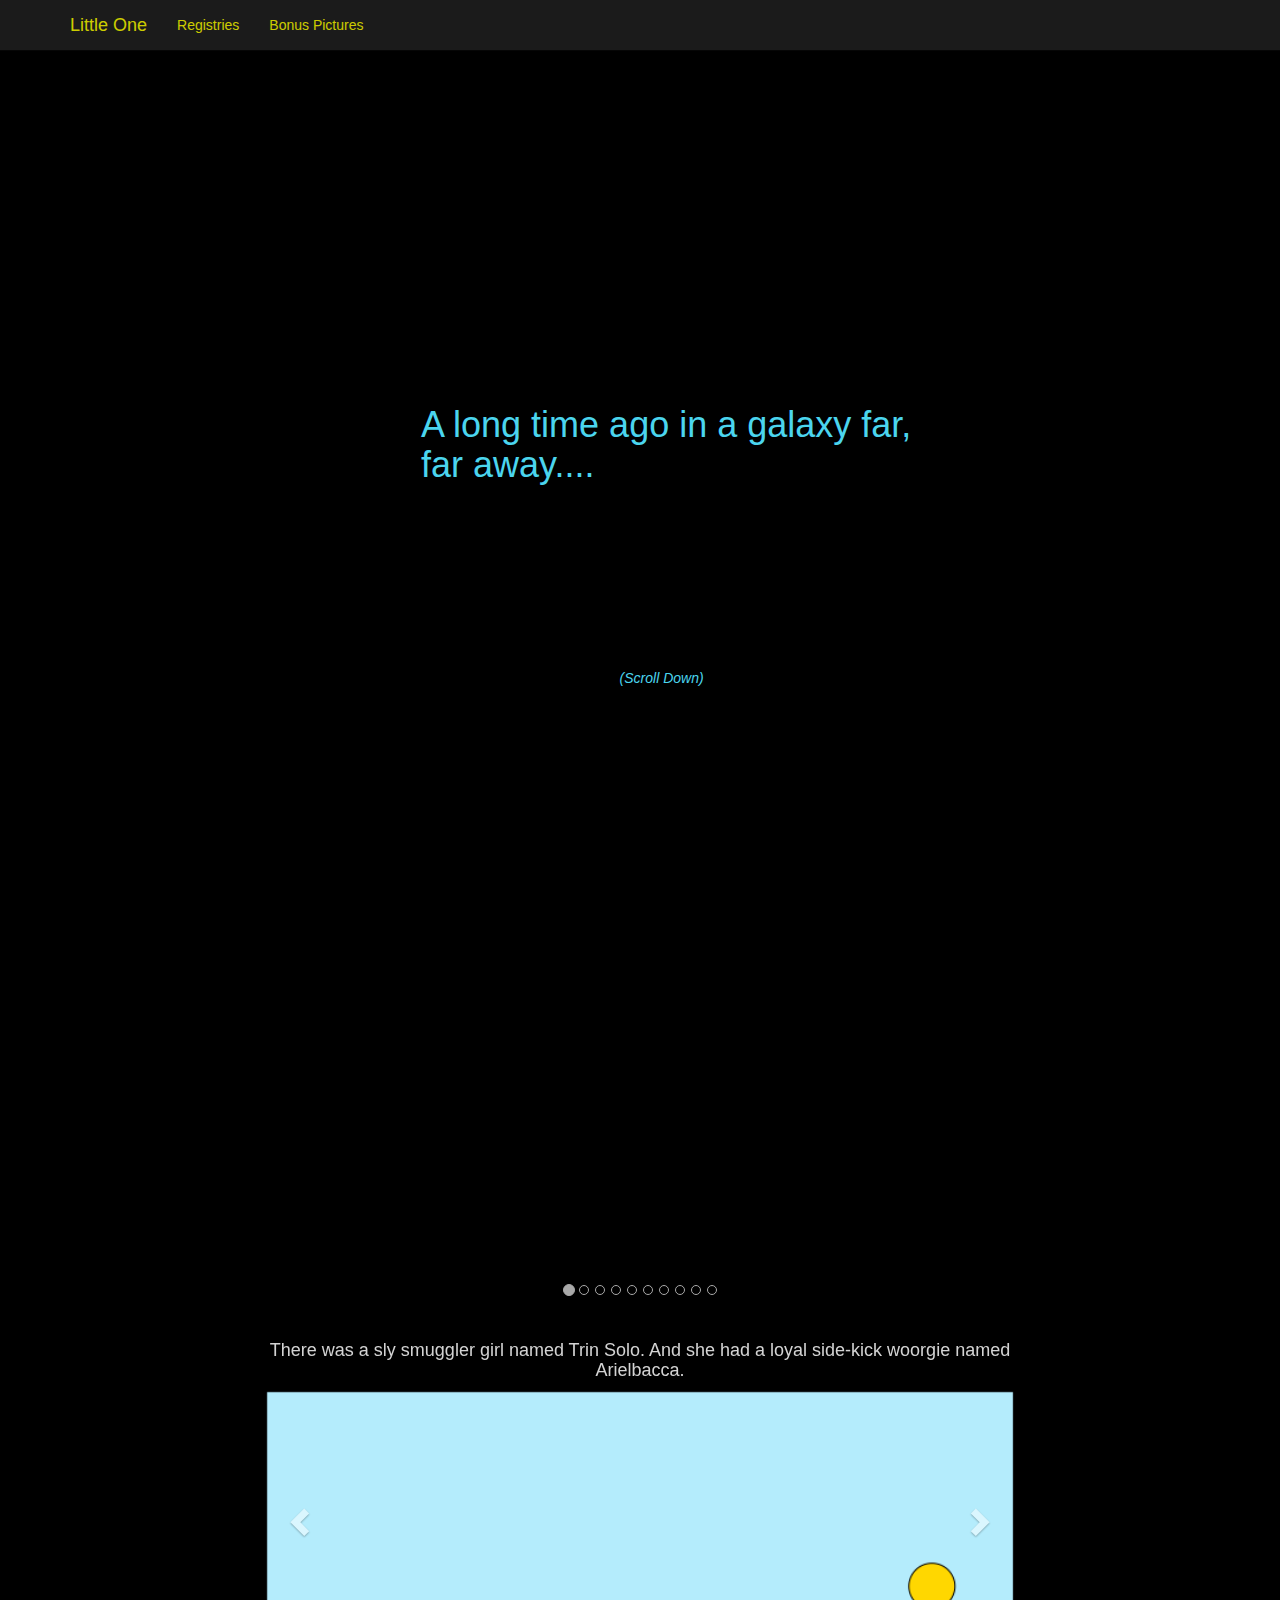
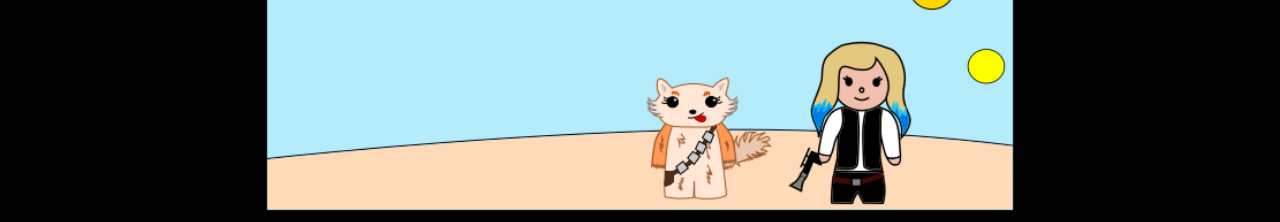
==== index.html @ 27bb447d "ultrasound pics" ====
<!DOCTYPE html>
<html lang="en">

<head>

    <meta charset="utf-8">
    <meta http-equiv="X-UA-Compatible" content="IE=edge">
    <meta name="viewport" content="width=device-width, initial-scale=1">
    <meta name="description" content="">
    <meta name="author" content="">

    <title>Little One: A Star Wars Story</title>

    <!-- Bootstrap Core CSS -->
    <link href="css/bootstrap.min.css" rel="stylesheet">

    <!-- Custom CSS -->
    <link href="css/half-slider.css" rel="stylesheet">

</head>

<body>

    <!-- Navigation -->
    <nav class="navbar navbar-inverse navbar-fixed-top" role="navigation">
        <div class="container">
            <!-- Brand and toggle get grouped for better mobile display -->
            <div class="navbar-header">
                <button type="button" class="navbar-toggle" data-toggle="collapse" data-target="#bs-example-navbar-collapse-1">
                    <span class="sr-only">Toggle navigation</span>
                    <span class="icon-bar"></span>
                    <span class="icon-bar"></span>
                    <span class="icon-bar"></span>
                </button>
                <a class="navbar-brand" href="#">Little One</a>
            </div>
            <!-- Collect the nav links, forms, and other content for toggling -->
            <div class="collapse navbar-collapse" id="bs-example-navbar-collapse-1">
                <ul class="nav navbar-nav">
                    <li>
                        <a href="#">Registries</a>
                    </li>
                    <li>
                        <a href="pictures.html#">Bonus Pictures</a>
                    </li>
                </ul>
            </div>
            <!-- /.navbar-collapse -->
        </div>
        <!-- /.container -->
    </nav>

    <!-- Page Content -->
	<div class="container" style="margin-top: 5em;">
		<div class="row">
			<div id="intro" class="col-sm-12">
				<h1>A long time ago in a galaxy far, far away....</h1>
				<p><em>(Scroll Down)</em></p>
			</div>
		</div>
		<div class="row">
			<div class="col-md-8 col-md-offset-2 comic-container" style="border: 1px solid black;">
				<div id="carousel-littleone" class="carousel slide" data-ride="carousel">
  <!-- Indicators -->
  <ol class="carousel-indicators">
    <li data-target="#carousel-littleone" data-slide-to="0" class="active"></li>
    <li data-target="#carousel-littleone" data-slide-to="1"></li>
    <li data-target="#carousel-littleone" data-slide-to="2"></li>
	<li data-target="#carousel-littleone" data-slide-to="3"></li>
	<li data-target="#carousel-littleone" data-slide-to="4"></li>
	<li data-target="#carousel-littleone" data-slide-to="5"></li>
	<li data-target="#carousel-littleone" data-slide-to="6"></li>
	<li data-target="#carousel-littleone" data-slide-to="7"></li>
	<li data-target="#carousel-littleone" data-slide-to="8"></li>
	<li data-target="#carousel-littleone" data-slide-to="9"></li>
  </ol>

  <!-- Wrapper for slides -->
  <div class="carousel-inner">
    <div class="item active">
      <div class="carousel-caption">
      	<h4>There was a sly smuggler girl named Trin Solo. And she had a loyal side-kick woorgie named Arielbacca.</h4>
      </div>
	  <img src="img/scene1.png" alt="Trin Solo and Arielbacca on Tatooine">

    </div>
    <div class="item">
      <div class="carousel-caption">
      	<h4>They were minding their own business one day on the desert planet of Tattoine. Just walking around, when they happened upon a couple of nerf-herding, Packer-backing, Jedi-wannabes (one a chick, and one a dude) that were trying to plant a seed.</h4>
      </div>
	  <img src="img/scene2.png" alt="All four characters on Tatooine">
    </div>
    <div class="item">
	  <div class="carousel-caption">
      	<h4>Trin Solo figured she should point something out to the couple. Arielbacca agreed with a bark.</h4>
      </div>
      <img src="img/scene3.png" alt="Some helpful advice">
    </div>
	<div class="item">
      <div class="carousel-caption">
      	<h4>The chick, Kelsi-wan Kenobi, saw the Millennium Falcon in the distance. She didn't know what else to do so she asked the travelers for help.</h4>
      </div>
	  <img src="img/scene4.png" alt="Some helpful advice">
    </div>
	<div class="item">
      <div class="carousel-caption">
      	<h4>After discussing it amongst themselves, Arielbacca and Trin Solo agreed to help out the couple.</h4>
      </div>
	  <img src="img/scene5.png" alt="Some helpful advice">
    </div>
	<div class="item">
      <div class="carousel-caption">
      	<h4>The dude, Mike Skywalker, humbly offered his gratitude.</h4>
      </div>
      <img src="img/scene6.png" alt="Some helpful advice">
    </div>
	<div class="item">
      <div class="carousel-caption">
      	<h4>And so the crew, now of size four, left Tatooine in search of a fertile planet.</h4>
      </div>
      <img src="img/scene7.png" alt="Some helpful advice">
    </div>
	<div class="item">
      <div class="carousel-caption">
      	<h4>They tried Coruscant and Naboo... Endor, then Yavin... Hoth and Kashyyyk. Finally, they found the most fertile planet they could… Negaunee.</h4>
      </div>
      <img src="img/scene8.png" alt="Some helpful advice">
    </div>
	<div class="item">
      <div class="carousel-caption">
      	<h4>They planted their seed in Negaunee where it is slowly growing into something beautiful this very day.</h4>
      </div>
      <img src="img/scene9.png" alt="Some helpful advice">
    </div>
	<div class="item">
      <div class="carousel-caption">
      	<h4>And then, of course, they all lived happily ever after - together forever (as a crew of five).</h4>
      </div>
      <img src="img/scene10.png" alt="Some helpful advice">
    </div>
  </div>

  <!-- Controls -->
  <a class="left carousel-control" href="#carousel-littleone" role="button" data-slide="prev">
    <span class="glyphicon glyphicon-chevron-left"></span>
  </a>
  <a class="right carousel-control" href="#carousel-littleone" role="button" data-slide="next">
    <span class="glyphicon glyphicon-chevron-right"></span>
  </a>
</div> <!-- Carousel -->
			</div>
		</div>
	</div>

    <!-- jQuery -->
    <script src="js/jquery.js"></script>

    <!-- Bootstrap Core JavaScript -->
    <script src="js/bootstrap.min.js"></script>

    <!-- Script to Activate the Carousel -->
    <script>
    $('.carousel').carousel({
		interval: false
	})
    </script>

</body>
</html>
---- css/half-slider.css ----
/*
 * Start Bootstrap - Half Slider (http://startbootstrap.com/)
 * Copyright 2013-2016 Start Bootstrap
 * Licensed under MIT (https://github.com/BlackrockDigital/startbootstrap/blob/gh-pages/LICENSE)
 */

html,
body {
    height: 100%;
	background:black;
}

/* You can change the height of the carousel by changing the height in the class below. It is set to 50% by default, but can be any height! */

.carousel {
	margin-bottom: 75px;
    height: 430px;
}

.carousel-control.right {
	background-image: none;
	right: -25px;
}

.carousel-control.left {
	background-image: none;
	left: -25px;
}

.item,
.active,
.carousel-inner {
}

.carousel-inner>.item>img{
	width:100%;
}

.carousel-caption {
	position: relative;
	bottom: 0;
	margin-bottom: 0;
	padding: 0;
	color: lightgray;
	width: 100%;
	left: 0;
	right: 0;
}

.carousel-indicators {
	position: relative;
}
.carousel-indicators .active {
	background-color: darkgray;
}
.carousel-indicators li {
	border: 1px solid darkgray;
}

/* Background images are set within the HTML using inline CSS, not here */

.fill {
    width: 100%;
    height: 100%;
    background-position: center;
    -webkit-background-size: cover;
    -moz-background-size: cover;
    background-size: cover;
    -o-background-size: cover;
}

.navbar-fixed-top{
	opacity: 0.8;
}

.navbar-inverse .navbar-brand {
    color: yellow;
}

.navbar-inverse .navbar-nav>li>a {
    color: yellow;
}

.comic-container{
	background-color: black;
	padding: 15px;
}

#intro{
	height: 100vh;
	margin-top: 35vh;
	color: rgb(75, 213, 238);
}

#intro h1{
		padding-bottom: 50%;
	}

@media only screen and (min-width: 768px){
	#intro {
		width: 70%;
		margin-left: 15%;
	}
	#intro h1{
		padding-bottom: 30%;
	}
}

@media only screen and (min-width: 993px){
	#intro{
		width: 59%;
		margin-left: 24%;
	}
	#intro h1{
		padding-bottom: 35%;
	}
}

@media only screen and (min-width: 1210px){
	#intro{
		width: 45%;
		margin-left: 30%;
	}
}



#intro p{
	margin-left: 40%;
}

.pictures {
  margin-top: 10em;
}

.pictures img{
  max-width: 100%;
  height: auto;
}

footer {
    margin: 50px 0;
}
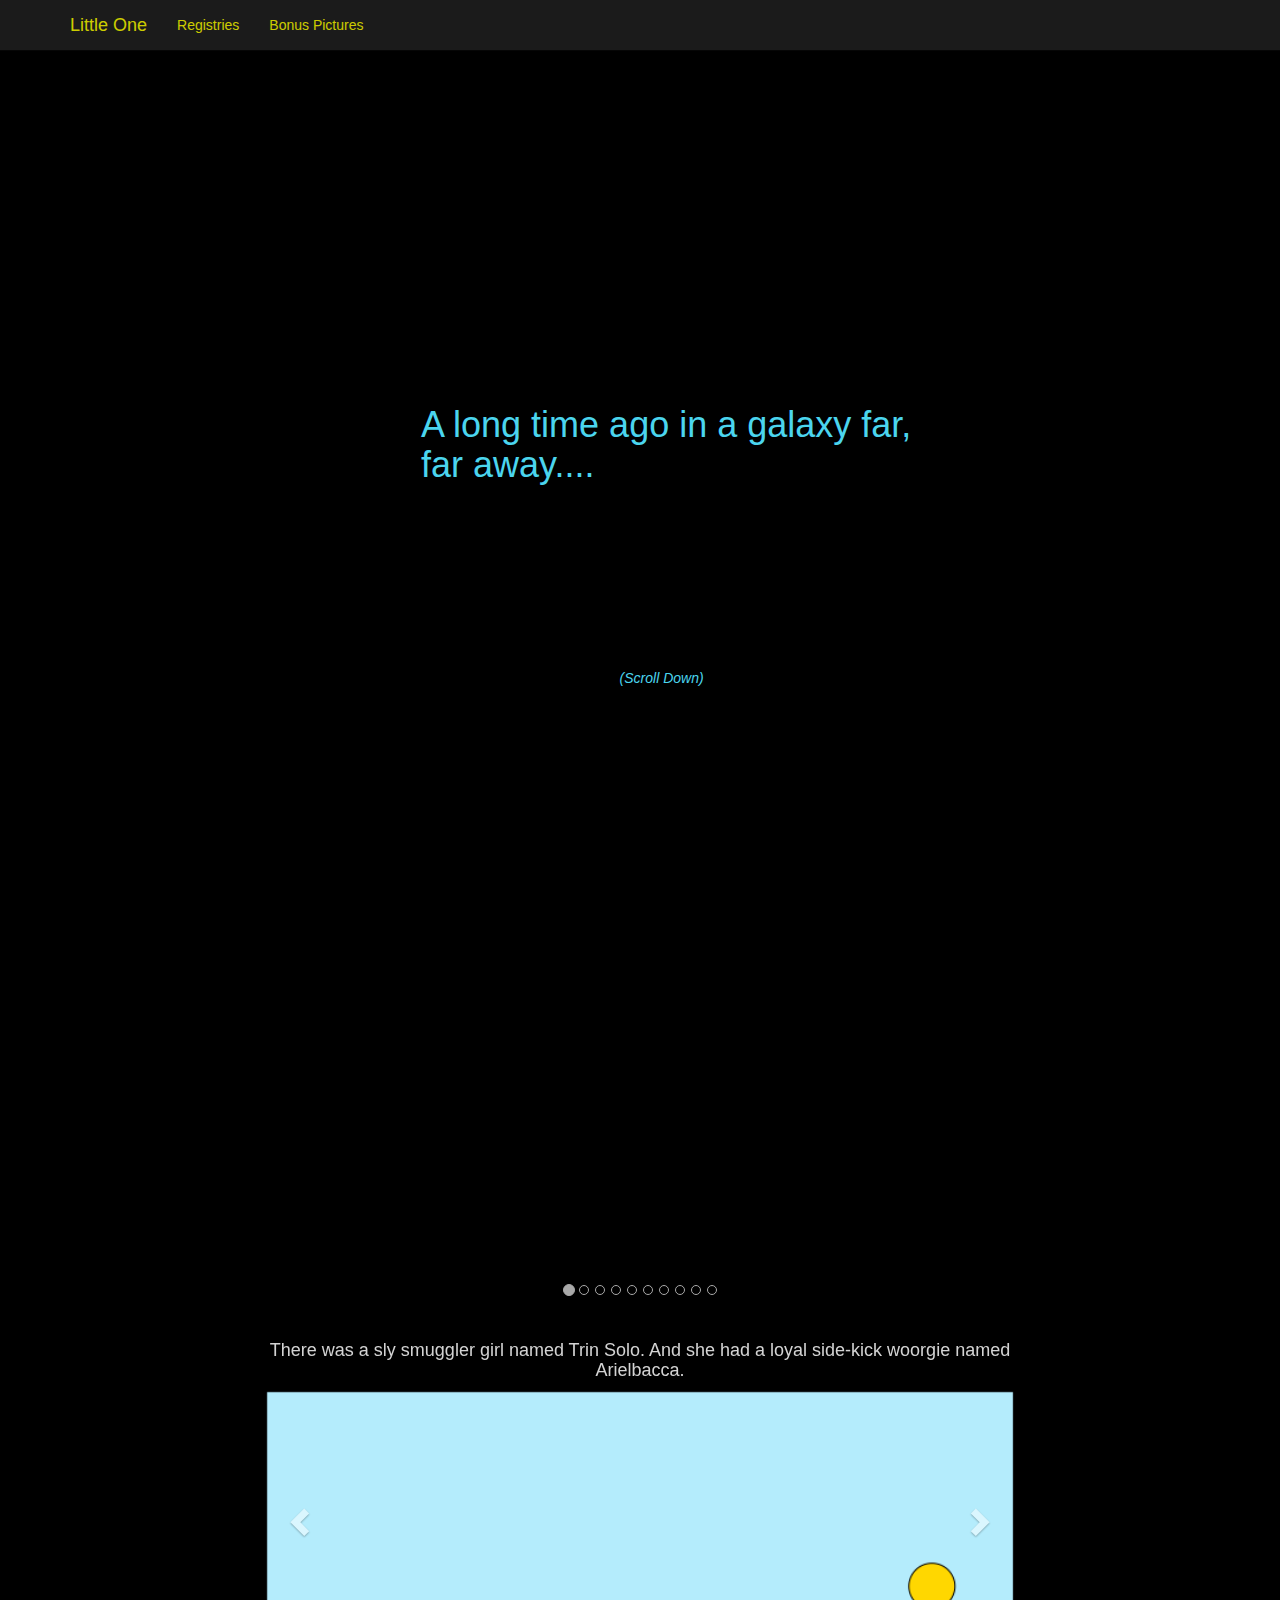
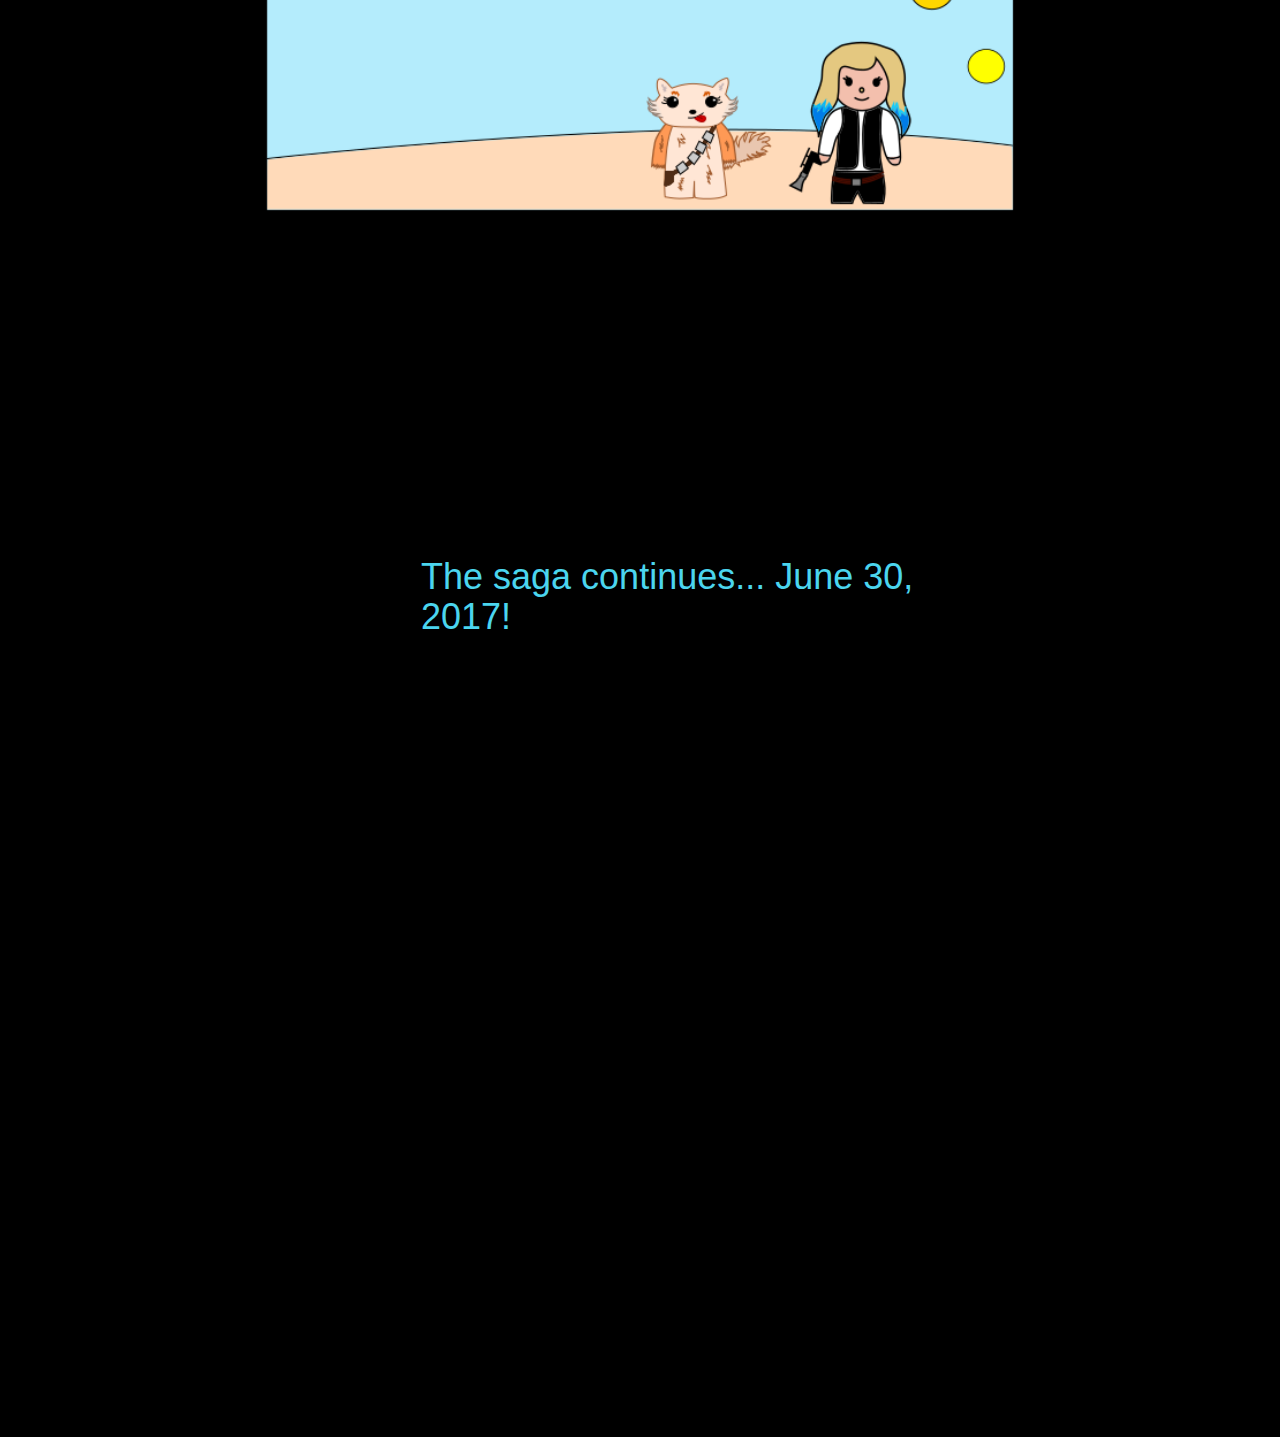
==== commit eebfb74d: "Update index.html" ====
--- a/index.html
+++ b/index.html
@@ -150,6 +150,11 @@
 </div> <!-- Carousel -->
 			</div>
 		</div>
+		<div class="row">
+			<div id="intro" class="col-sm-12">
+				<h1>The saga continues... June 30, 2017!</h1>
+			</div>
+		</div>
 	</div>
 
     <!-- jQuery -->
--- a/css/half-slider.css
+++ b/css/half-slider.css
@@ -130,7 +130,7 @@
 }
 
 .pictures {
-  margin-top: 10em;
+  margin-top: 4em;
 }
 
 .pictures img{
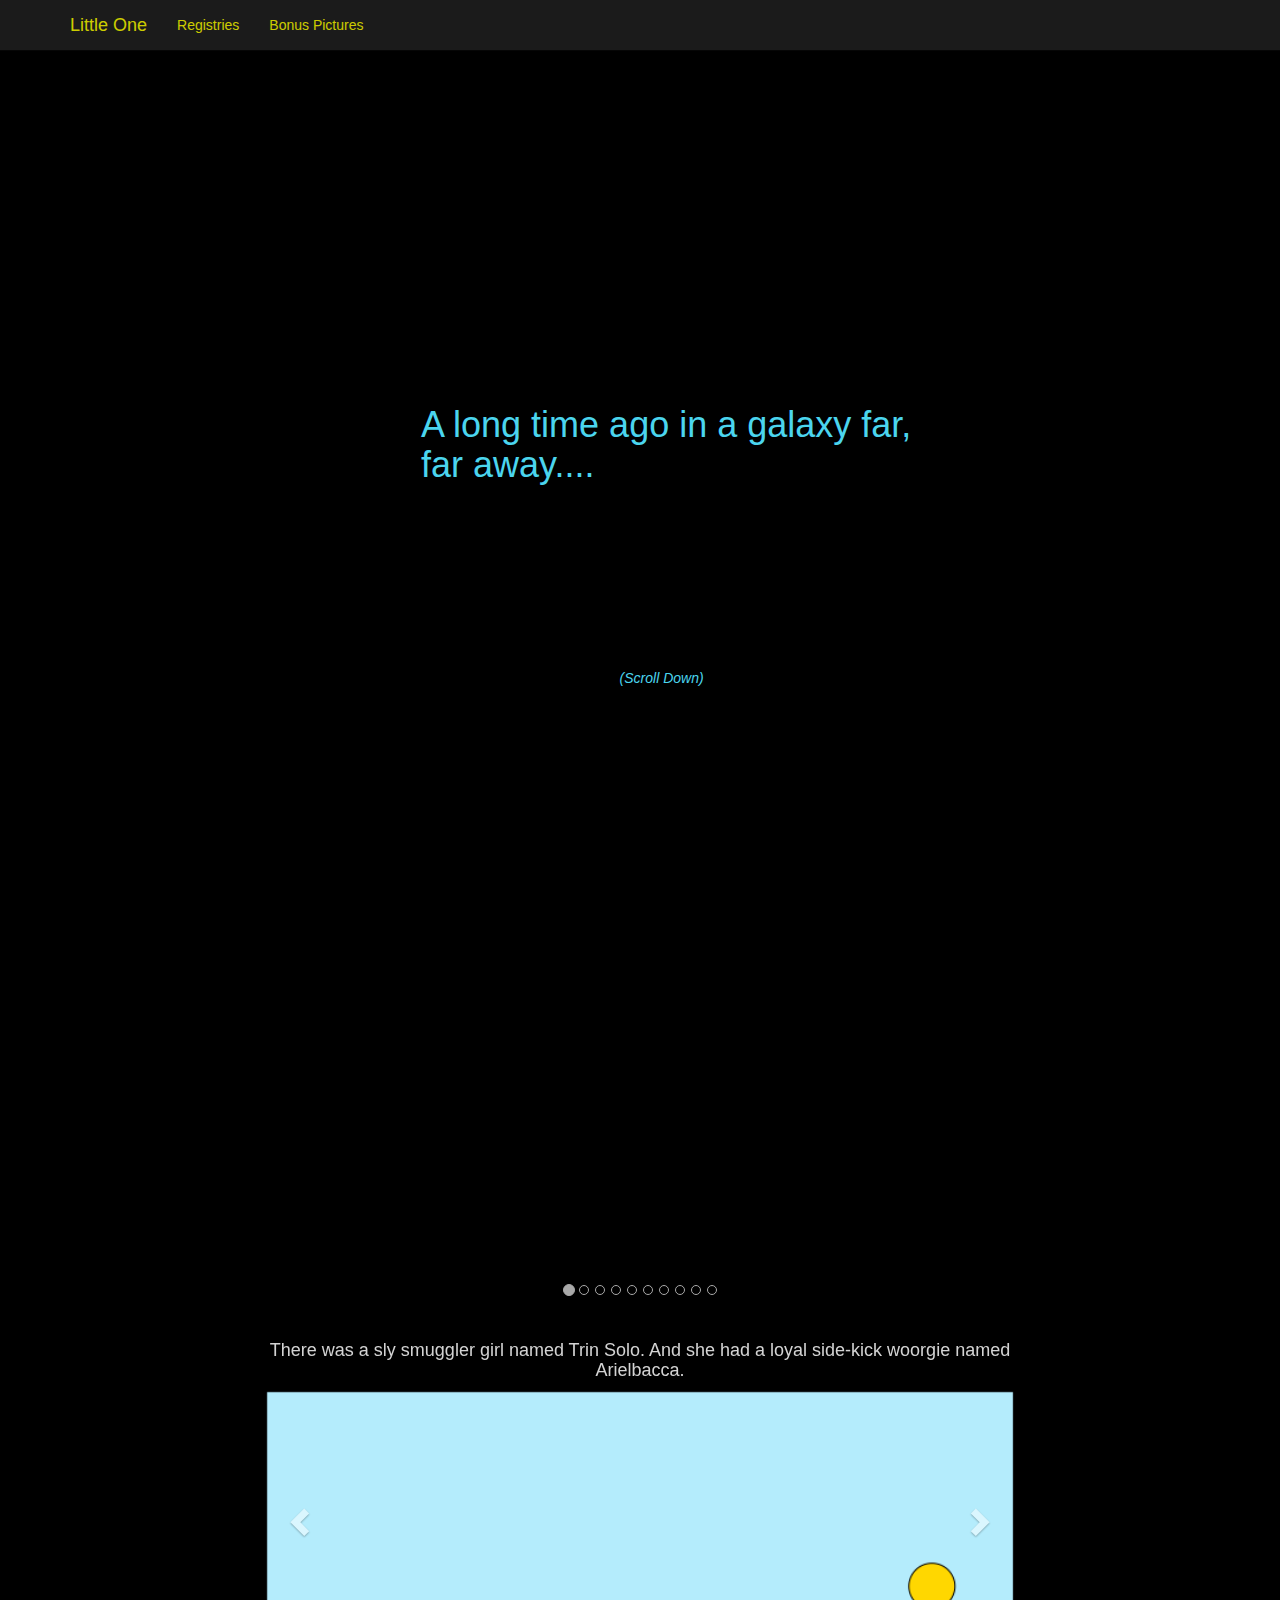
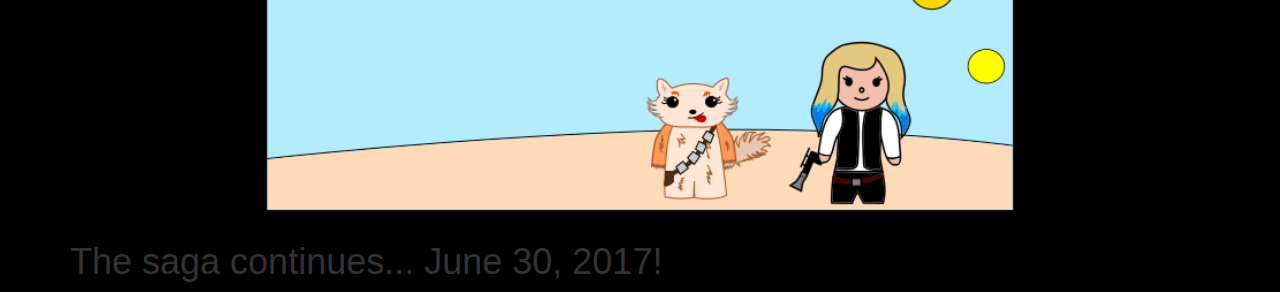
==== commit 1f889899: "Update index.html" ====
--- a/index.html
+++ b/index.html
@@ -151,7 +151,7 @@
 			</div>
 		</div>
 		<div class="row">
-			<div id="intro" class="col-sm-12">
+			<div class="col-sm-12">
 				<h1>The saga continues... June 30, 2017!</h1>
 			</div>
 		</div>
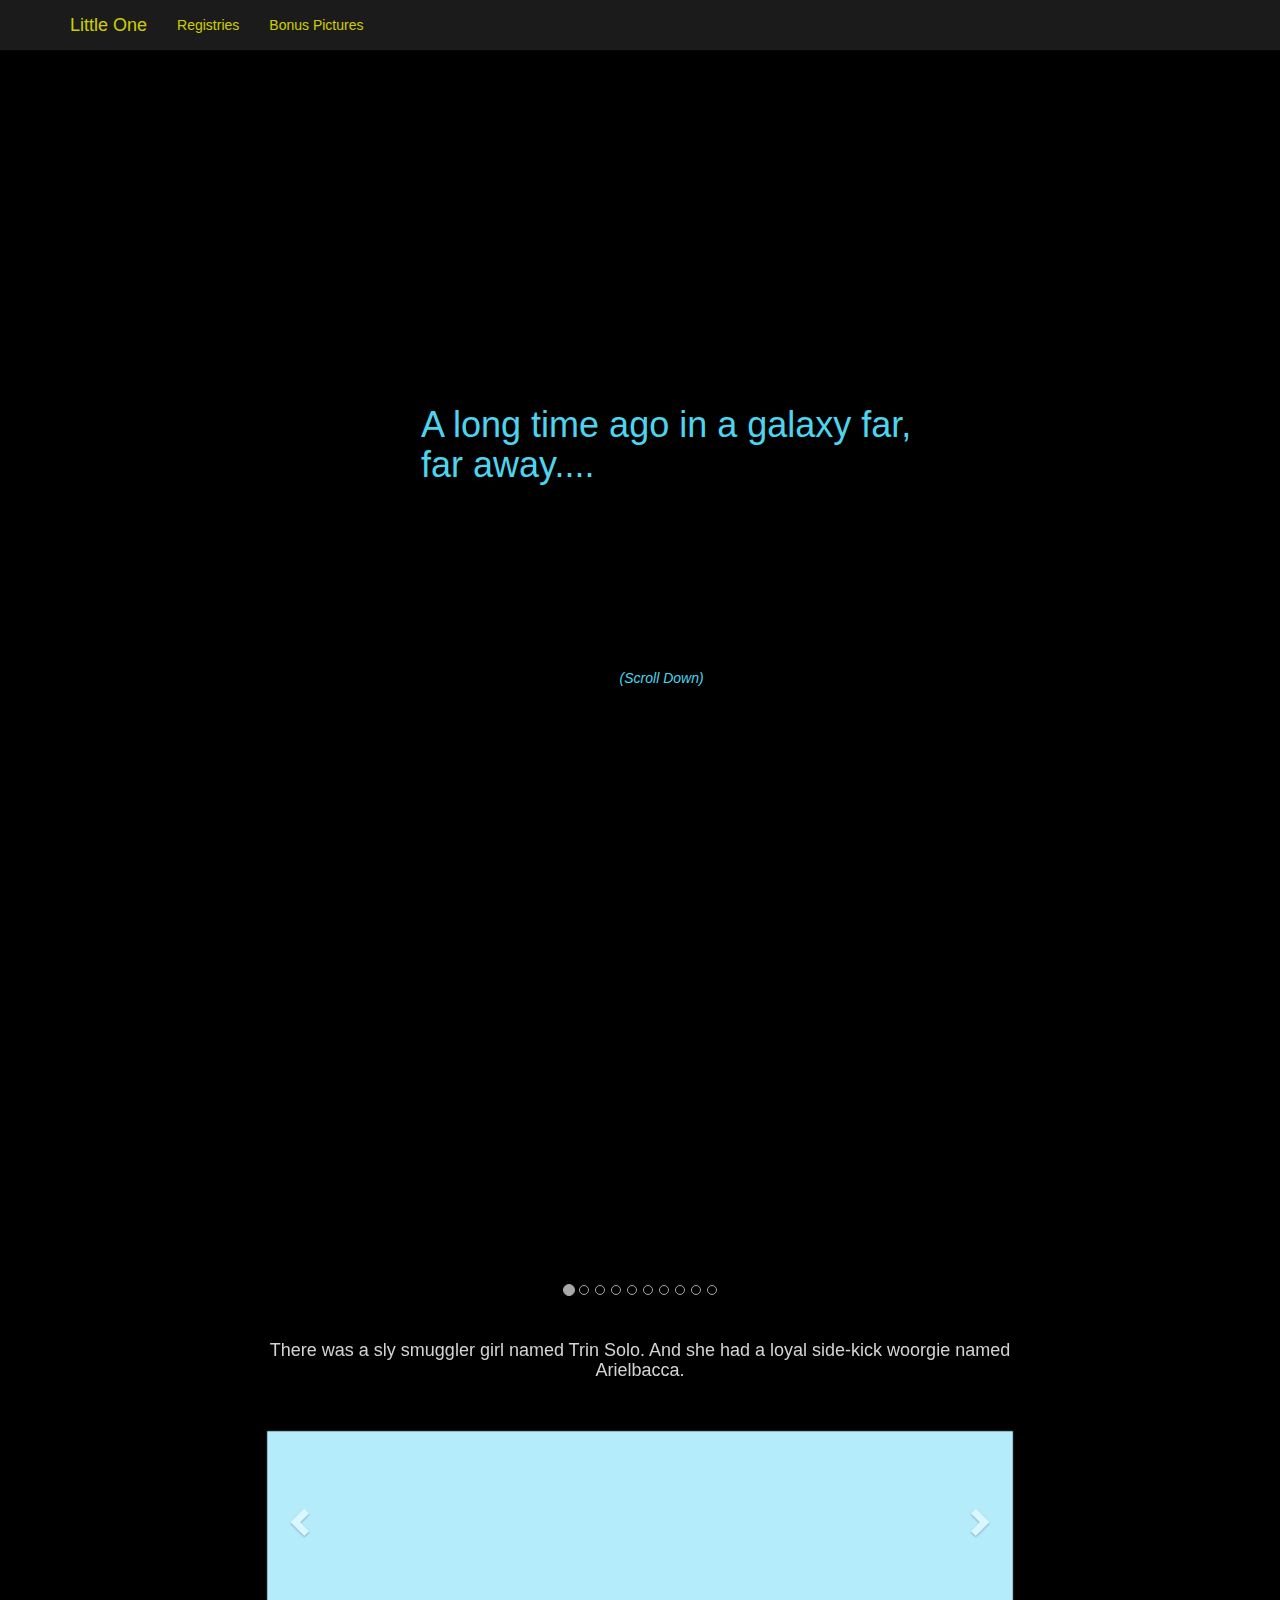
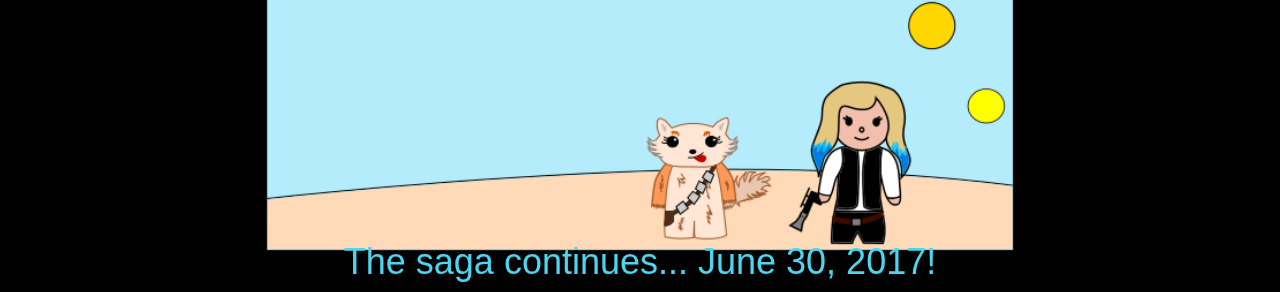
==== commit 148f8cfb: "almost done" ====
--- a/index.html
+++ b/index.html
@@ -38,10 +38,10 @@
             <div class="collapse navbar-collapse" id="bs-example-navbar-collapse-1">
                 <ul class="nav navbar-nav">
                     <li>
-                        <a href="#">Registries</a>
+                        <a href="registries.html">Registries</a>
                     </li>
                     <li>
-                        <a href="pictures.html#">Bonus Pictures</a>
+                        <a href="pictures.html">Bonus Pictures</a>
                     </li>
                 </ul>
             </div>
@@ -79,7 +79,7 @@
   <div class="carousel-inner">
     <div class="item active">
       <div class="carousel-caption">
-      	<h4>There was a sly smuggler girl named Trin Solo. And she had a loyal side-kick woorgie named Arielbacca.</h4>
+      	<h4>There was a sly smuggler girl named Trin Solo. And she had a loyal side-kick woorgie named Arielbacca.<br><br><br></h4>
       </div>
 	  <img src="img/scene1.png" alt="Trin Solo and Arielbacca on Tatooine">
 
@@ -92,49 +92,49 @@
     </div>
     <div class="item">
 	  <div class="carousel-caption">
-      	<h4>Trin Solo figured she should point something out to the couple. Arielbacca agreed with a bark.</h4>
+      	<h4>Trin Solo figured she should point something out to the couple. Arielbacca agreed with a bark.<br><br><br></h4>
       </div>
       <img src="img/scene3.png" alt="Some helpful advice">
     </div>
 	<div class="item">
       <div class="carousel-caption">
-      	<h4>The chick, Kelsi-wan Kenobi, saw the Millennium Falcon in the distance. She didn't know what else to do so she asked the travelers for help.</h4>
+      	<h4>The chick, Kelsi-wan Kenobi, saw the Millennium Falcon in the distance. She didn't know what else to do so she asked the travelers for help.<br><br><br></h4>
       </div>
 	  <img src="img/scene4.png" alt="Some helpful advice">
     </div>
 	<div class="item">
       <div class="carousel-caption">
-      	<h4>After discussing it amongst themselves, Arielbacca and Trin Solo agreed to help out the couple.</h4>
+      	<h4>After discussing it amongst themselves, Arielbacca and Trin Solo agreed to help out the couple.<br><br><br></h4>
       </div>
 	  <img src="img/scene5.png" alt="Some helpful advice">
     </div>
 	<div class="item">
       <div class="carousel-caption">
-      	<h4>The dude, Mike Skywalker, humbly offered his gratitude.</h4>
+      	<h4>The dude, Mike Skywalker, humbly offered his gratitude.<br><br><br><br></h4>
       </div>
       <img src="img/scene6.png" alt="Some helpful advice">
     </div>
 	<div class="item">
       <div class="carousel-caption">
-      	<h4>And so the crew, now of size four, left Tatooine in search of a fertile planet.</h4>
+      	<h4>And so the crew, now of size four, left Tatooine in search of a fertile planet.<br><br><br><br></h4>
       </div>
       <img src="img/scene7.png" alt="Some helpful advice">
     </div>
 	<div class="item">
       <div class="carousel-caption">
-      	<h4>They tried Coruscant and Naboo... Endor, then Yavin... Hoth and Kashyyyk. Finally, they found the most fertile planet they could… Negaunee.</h4>
+      	<h4>They tried Coruscant and Naboo... Endor, then Yavin... Hoth and Kashyyyk. Finally, they found the most fertile planet they could… Negaunee<br><br>.</h4>
       </div>
       <img src="img/scene8.png" alt="Some helpful advice">
     </div>
 	<div class="item">
       <div class="carousel-caption">
-      	<h4>They planted their seed in Negaunee where it is slowly growing into something beautiful this very day.</h4>
+      	<h4>They planted their seed in Negaunee where it is slowly growing into something beautiful this very day.<br><br><br></h4>
       </div>
       <img src="img/scene9.png" alt="Some helpful advice">
     </div>
 	<div class="item">
       <div class="carousel-caption">
-      	<h4>And then, of course, they all lived happily ever after - together forever (as a crew of five).</h4>
+      	<h4>And then, of course, they all lived happily ever after - together forever (as a crew of five).<br><br><br></h4>
       </div>
       <img src="img/scene10.png" alt="Some helpful advice">
     </div>
@@ -151,7 +151,7 @@
 			</div>
 		</div>
 		<div class="row">
-			<div class="col-sm-12">
+			<div id="outro" class="col-sm-12">
 				<h1>The saga continues... June 30, 2017!</h1>
 			</div>
 		</div>
--- a/css/half-slider.css
+++ b/css/half-slider.css
@@ -93,7 +93,7 @@
 }
 
 #intro h1{
-		padding-bottom: 50%;
+		padding-bottom: 40%;
 	}
 
 @media only screen and (min-width: 768px){
@@ -129,6 +129,11 @@
 	margin-left: 40%;
 }
 
+#outro{
+	color: rgb(75, 213, 238);
+	text-align: center;
+}
+
 .pictures {
   margin-top: 4em;
 }
@@ -137,7 +142,3 @@
   max-width: 100%;
   height: auto;
 }
-
-footer {
-    margin: 50px 0;
-}
